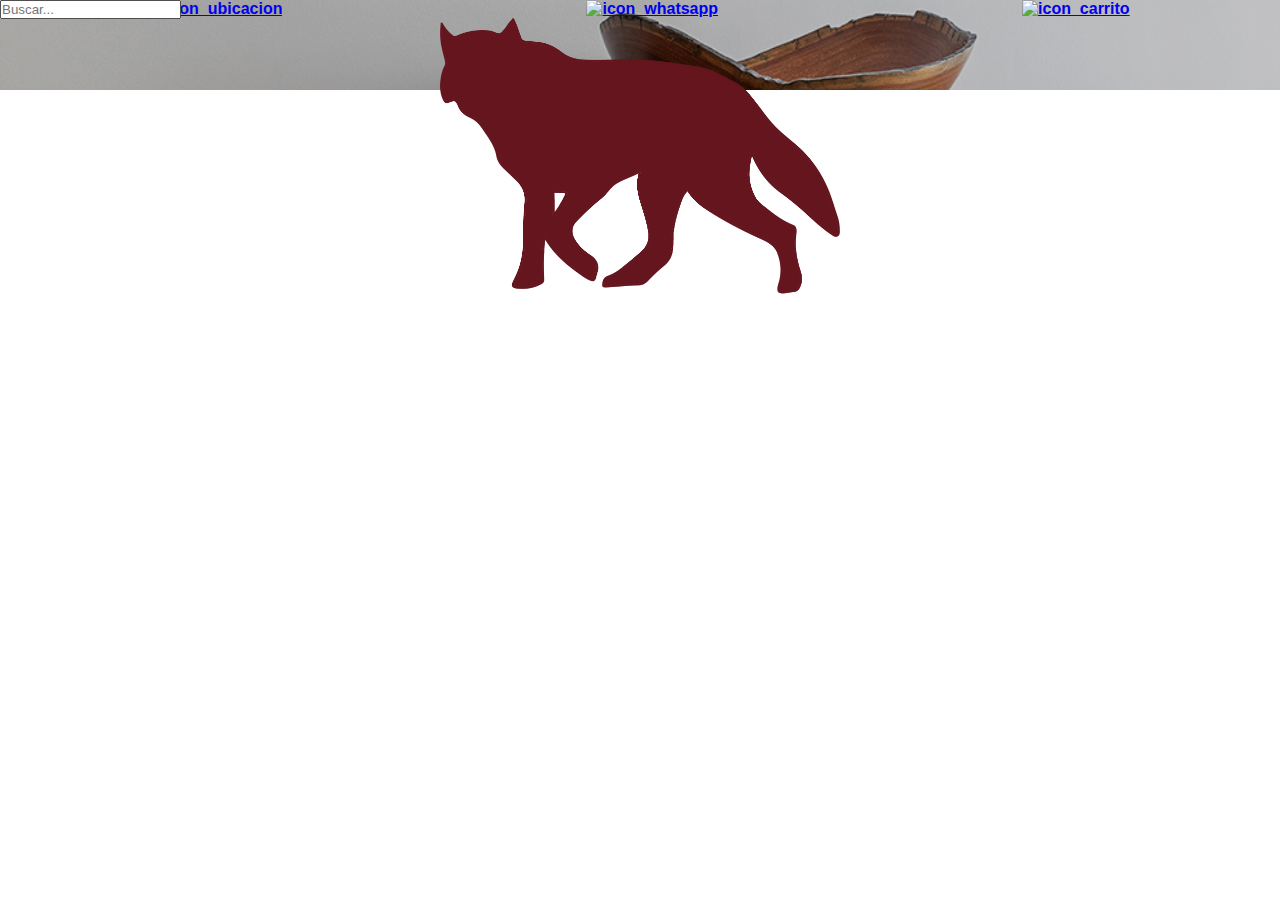
==== DIMA/index.html @ 6bb9def9 "volver a hacer todo" ====
<!DOCTYPE html>
<html lang="es">
<head>
    <meta charset="UTF-8">
    <meta http-equiv="X-UA-Compatible" content="IE=edge">
    <meta name="viewport" content="width=device-width, initial-scale=1.0">
    <link rel="shortcut_icon" href="./assets/images/favicon-32x32.png" type="image/x-icon">
    <link href="https://cdn.jsdelivr.net/npm/bootstrap@5.3.0-alpha1/dist/css/bootstrap.min.css" rel="stylesheet" integrity="sha384-GLhlTQ8iRABdZLl6O3oVMWSktQOp6b7In1Zl3/Jr59b6EGGoI1aFkw7cmDA6j6gD" crossorigin="anonymous">
    <link rel="stylesheet" href="./css/styles.css">
    <title> DIMA </title>
</head>
<body>
    <header class="container-fluid">

            <div class="row bg-secondary">
                <ul class=" col-12 ">
                    <li class=" d-flex justify-content-end "><a target="_blank" href="https://www.google.com.ar/maps"><img src="../assets/images/ubicacion_1.png" width="40" alt="icon_ubicacion"><a></li>
                    <li class=" d-flex justify-content-end "><a target="_blank" href="https://wa.me/543512399080"><img src="../assets/images/whatsapp_2.png" width="40" alt="icon_whatsapp"></a></li>
                    <li class=" d-flex justify-content-end"><a target="_blank" href="https://wa.me/543512399080"><img src="../assets/images/carrito.png" width="40" alt="icon_carrito"></a></li>
                </ul>
            </div>
        <form action="" method="post">
            <div class="movete_arriba">
                <label for="Renovate"></label>
                <input type="text" name="Renovate" id="Renovate" placeholder="Buscar...">
            </div>
        </form>


            <div class="logo_inicial">
                <img src="./assets/images/imagen_de_inicio.png" width="400" alt="Dima_logo">
            </div>

    </header>
    

    </footer>
    <script src="https://cdn.jsdelivr.net/npm/bootstrap@5.3.0-alpha1/dist/js/bootstrap.bundle.min.js" integrity="sha384-w76AqPfDkMBDXo30jS1Sgez6pr3x5MlQ1ZAGC+nuZB+EYdgRZgiwxhTBTkF7CXvN" crossorigin="anonymous"></script>
</body>
</html>
---- DIMA/css/styles.css ----
* {
    margin: 0;
    padding: 0;
    box-sizing: border-box;
}

body{
    height:100vh;
    
}

header {
background-image: url("../assets/images/opcion_1.png");
background-repeat: no-repeat;
background-size: cover; 
height: 10vh;
}

.logo_inicial {
    text-align: center;
}

.movete_arriba {
    text-align: top;
    position: absolute;
    position: fixed;
    top: 0px;
}

.iconos_top {
    text-align:right;
    background-color: rgb(51, 51, 51);
    position: sticky;
    top: 0px;
}

main{
    height:85vh;
    background-color: rgb(51, 51, 51);
}

footer {
    height:5vh;
}

nav ul {
    padding: 9px;
    text-align: center;
}

ul li {
    display:inline-block;
    font-weight: bold;
    font-family: 'Franklin Gothic Medium', 'Arial Narrow', Arial, sans-serif;
    margin-right: 150px;
    margin-left: 150px;
    }

nav ul li a {
    text-decoration: none;
    color: rgb(255, 255, 255);
    font-size:110%;
}

.carrusell {
    text-align: center;
    padding-top: 100px;
}
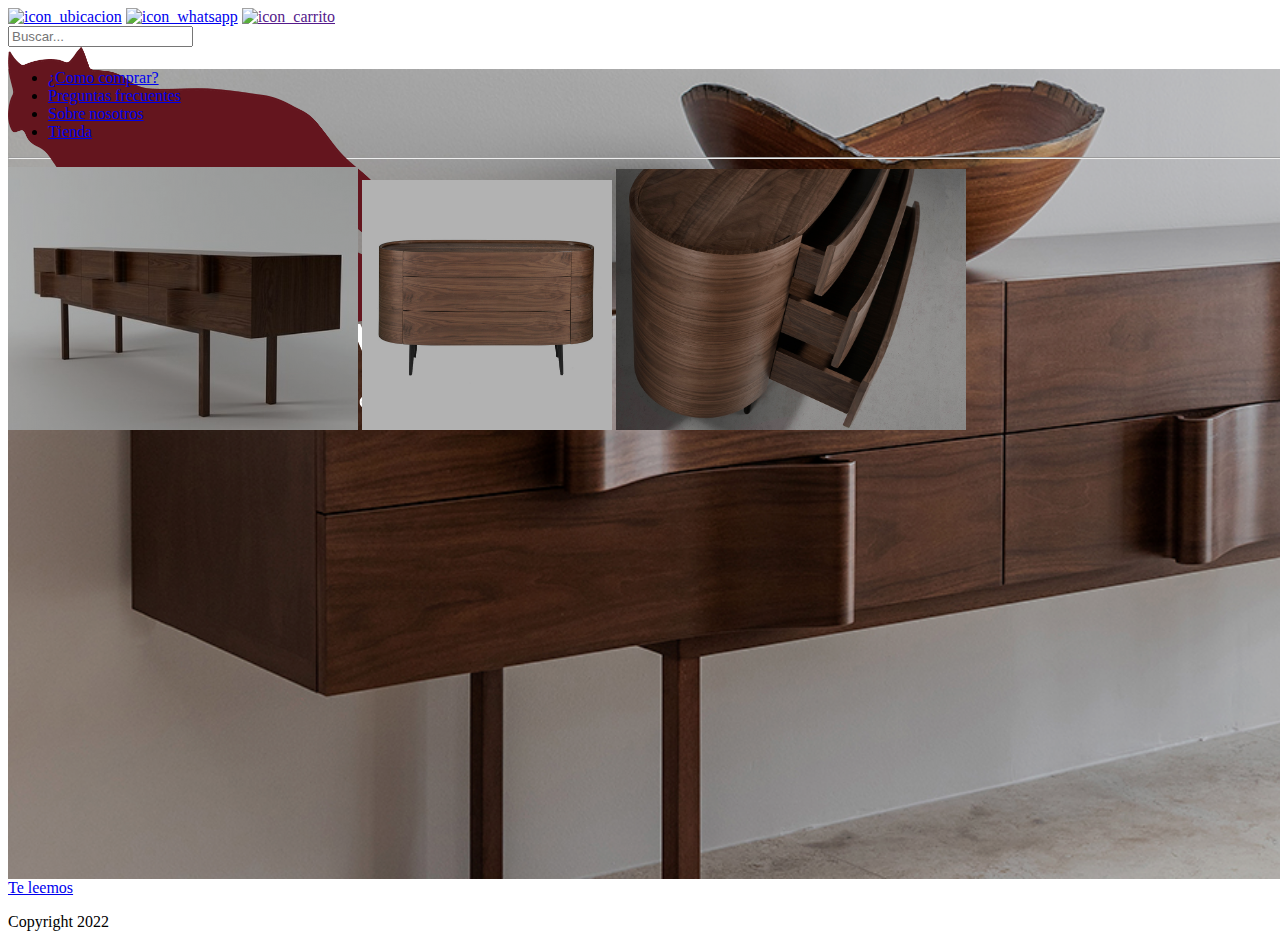
==== commit 803f1239: "cambios en flex a boost" ====
--- a/DIMA/index.html
+++ b/DIMA/index.html
@@ -10,22 +10,22 @@
     <title> DIMA </title>
 </head>
 <body>
-    <header class="container-fluid">
+    <header class="container-fluid bg-secondary">
 
-            <div class="row bg-secondary">
-                <ul class=" col-12 ">
-                    <li class=" d-flex justify-content-end "><a target="_blank" href="https://www.google.com.ar/maps"><img src="../assets/images/ubicacion_1.png" width="40" alt="icon_ubicacion"><a></li>
-                    <li class=" d-flex justify-content-end "><a target="_blank" href="https://wa.me/543512399080"><img src="../assets/images/whatsapp_2.png" width="40" alt="icon_whatsapp"></a></li>
-                    <li class=" d-flex justify-content-end"><a target="_blank" href="https://wa.me/543512399080"><img src="../assets/images/carrito.png" width="40" alt="icon_carrito"></a></li>
-                </ul>
-            </div>
-        <form action="" method="post">
+        
+        <div class=" d-flex justify-content-end align-items-end position-sticky p-2">
+            <a target="_blank" href="https://www.google.com.ar/maps"><img src="../assets/images/ubicacion_1.png" width="40" alt="icon_ubicacion"></a>
+            <a target="_blank" href="https://wa.me/543512399080"><img src="../assets/images/whatsapp_2.png" width="40" alt="icon_whatsapp"></a>
+            <a target="_blank" href=""><img src="../assets/images/carrito.png" width="40" alt="icon_carrito"></a>
+        </div>
+
+        
+        <form class=" d-flex" action="" method="post">
             <div class="movete_arriba">
                 <label for="Renovate"></label>
                 <input type="text" name="Renovate" id="Renovate" placeholder="Buscar...">
             </div>
         </form>
-
 
             <div class="logo_inicial">
                 <img src="./assets/images/imagen_de_inicio.png" width="400" alt="Dima_logo">
@@ -33,8 +33,30 @@
 
     </header>
     
+    <main>
+        <!-- LISTA NO ORDENADA -->
+        <nav>
+            <ul> 
+                <li><a class=" h6 " href="./pages/como_comprar.html">¿Como comprar?</a></li>
+                <li><a class=" h6 " href="./pages/preguntas_frecuentes.html">Preguntas frecuentes</a></li>
+                <li><a class=" h6 " href="./pages/sobre_nosotros.html">Sobre nosotros</a></li>
+                <li><a class=" h6 " href="./pages/tienda.html">Tienda</a></li>
+            </ul>
+        </nav>
+        <hr/>
 
+        <div class="carrusell" >
+            <img src="./assets/images/carr_1.png"  width="350" alt="imagen_mueble">
+            <img src="./assets/images/carr_2.png"  width="250" alt="imagen_mueble2">
+            <img src="./assets/images/carr_3.png"  width="350" alt="imagen_mueble3">
+        </div>
+
+    </main>
+
+    <footer>
+        <a href="mailto:tarnowskigerman@gmail.com">Te leemos</a>
+        <p>Copyright 2022</p>
     </footer>
     <script src="https://cdn.jsdelivr.net/npm/bootstrap@5.3.0-alpha1/dist/js/bootstrap.bundle.min.js" integrity="sha384-w76AqPfDkMBDXo30jS1Sgez6pr3x5MlQ1ZAGC+nuZB+EYdgRZgiwxhTBTkF7CXvN" crossorigin="anonymous"></script>
 </body>
-</html>
+</html>--- a/DIMA/css/styles.css
+++ b/DIMA/css/styles.css
@@ -1,71 +1,24 @@
-* {
-    margin: 0;
-    padding: 0;
-    box-sizing: border-box;
-}
 
 body{
     height:100vh;
-    
+    width: 100vw;
 }
 
-header {
-background-image: url("../assets/images/opcion_1.png");
-background-repeat: no-repeat;
-background-size: cover; 
-height: 10vh;
+header{
+    height: 5vh;
+    width: 100vw;
 }
 
-.logo_inicial {
-    text-align: center;
+main {
+    height: 90vh;
+    width: 100vw;
+    background-image: url(../assets/images/opcion_1.png);
+    background-repeat: no-repeat;
+    background-size: cover;
+    background-position-y: bottom;
 }
 
-.movete_arriba {
-    text-align: top;
-    position: absolute;
-    position: fixed;
-    top: 0px;
-}
-
-.iconos_top {
-    text-align:right;
-    background-color: rgb(51, 51, 51);
-    position: sticky;
-    top: 0px;
-}
-
-main{
-    height:85vh;
-    background-color: rgb(51, 51, 51);
-}
-
-footer {
-    height:5vh;
-}
-
-nav ul {
-    padding: 9px;
-    text-align: center;
-}
-
-ul li {
-    display:inline-block;
-    font-weight: bold;
-    font-family: 'Franklin Gothic Medium', 'Arial Narrow', Arial, sans-serif;
-    margin-right: 150px;
-    margin-left: 150px;
-    }
-
-nav ul li a {
-    text-decoration: none;
-    color: rgb(255, 255, 255);
-    font-size:110%;
-}
-
-.carrusell {
-    text-align: center;
-    padding-top: 100px;
-}
-
-
-
+footer { 
+    height: 5vh;
+    width: 100vw;
+}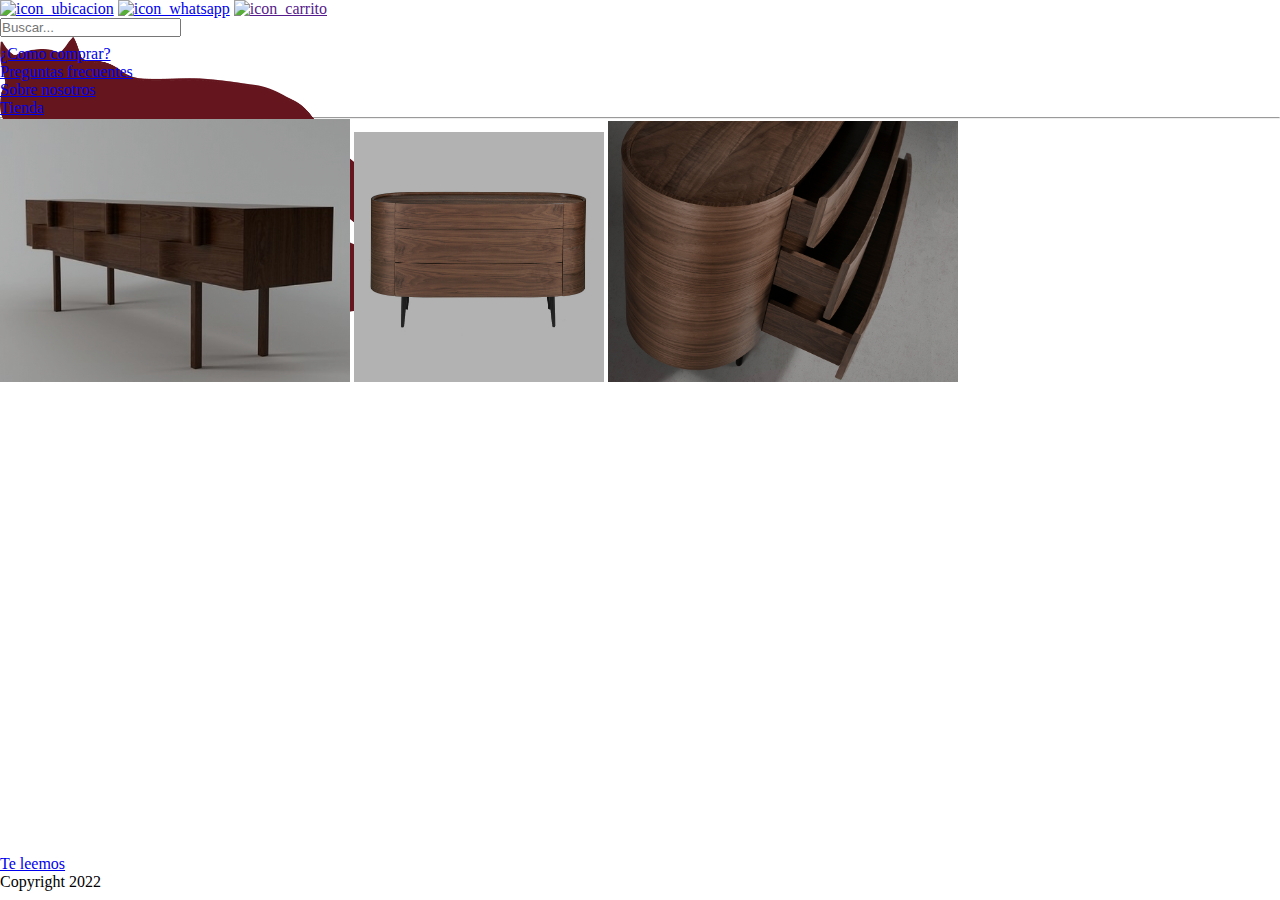
==== commit e4ca58ed: "modificando el background de main" ====
--- a/DIMA/index.html
+++ b/DIMA/index.html
@@ -20,22 +20,23 @@
         </div>
 
         
-        <form class=" d-flex" action="" method="post">
-            <div class="movete_arriba">
+        <form class="d-flex position-absolute top-0" action="" method="post">
                 <label for="Renovate"></label>
                 <input type="text" name="Renovate" id="Renovate" placeholder="Buscar...">
-            </div>
         </form>
 
-            <div class="logo_inicial">
+            <div class=" d-flex justify-content-center align-content-center">
                 <img src="./assets/images/imagen_de_inicio.png" width="400" alt="Dima_logo">
             </div>
 
     </header>
     
     <main>
+        <div class="fondo-de-inicio" style="background-image: url ('./assets/images/opcion_1.png');"></div>
+
         <!-- LISTA NO ORDENADA -->
-        <nav>
+
+        <nav class=" d-flex justify-content-center align-items-center">
             <ul> 
                 <li><a class=" h6 " href="./pages/como_comprar.html">¿Como comprar?</a></li>
                 <li><a class=" h6 " href="./pages/preguntas_frecuentes.html">Preguntas frecuentes</a></li>
--- a/DIMA/css/styles.css
+++ b/DIMA/css/styles.css
@@ -1,3 +1,7 @@
+* {
+    margin: 0;
+    padding: 0;
+}
 
 body{
     height:100vh;
@@ -12,13 +16,14 @@
 main {
     height: 90vh;
     width: 100vw;
-    background-image: url(../assets/images/opcion_1.png);
-    background-repeat: no-repeat;
-    background-size: cover;
-    background-position-y: bottom;
 }
 
 footer { 
     height: 5vh;
     width: 100vw;
-}+}
+
+.logo_inicial {
+    text-align: center;
+}
+
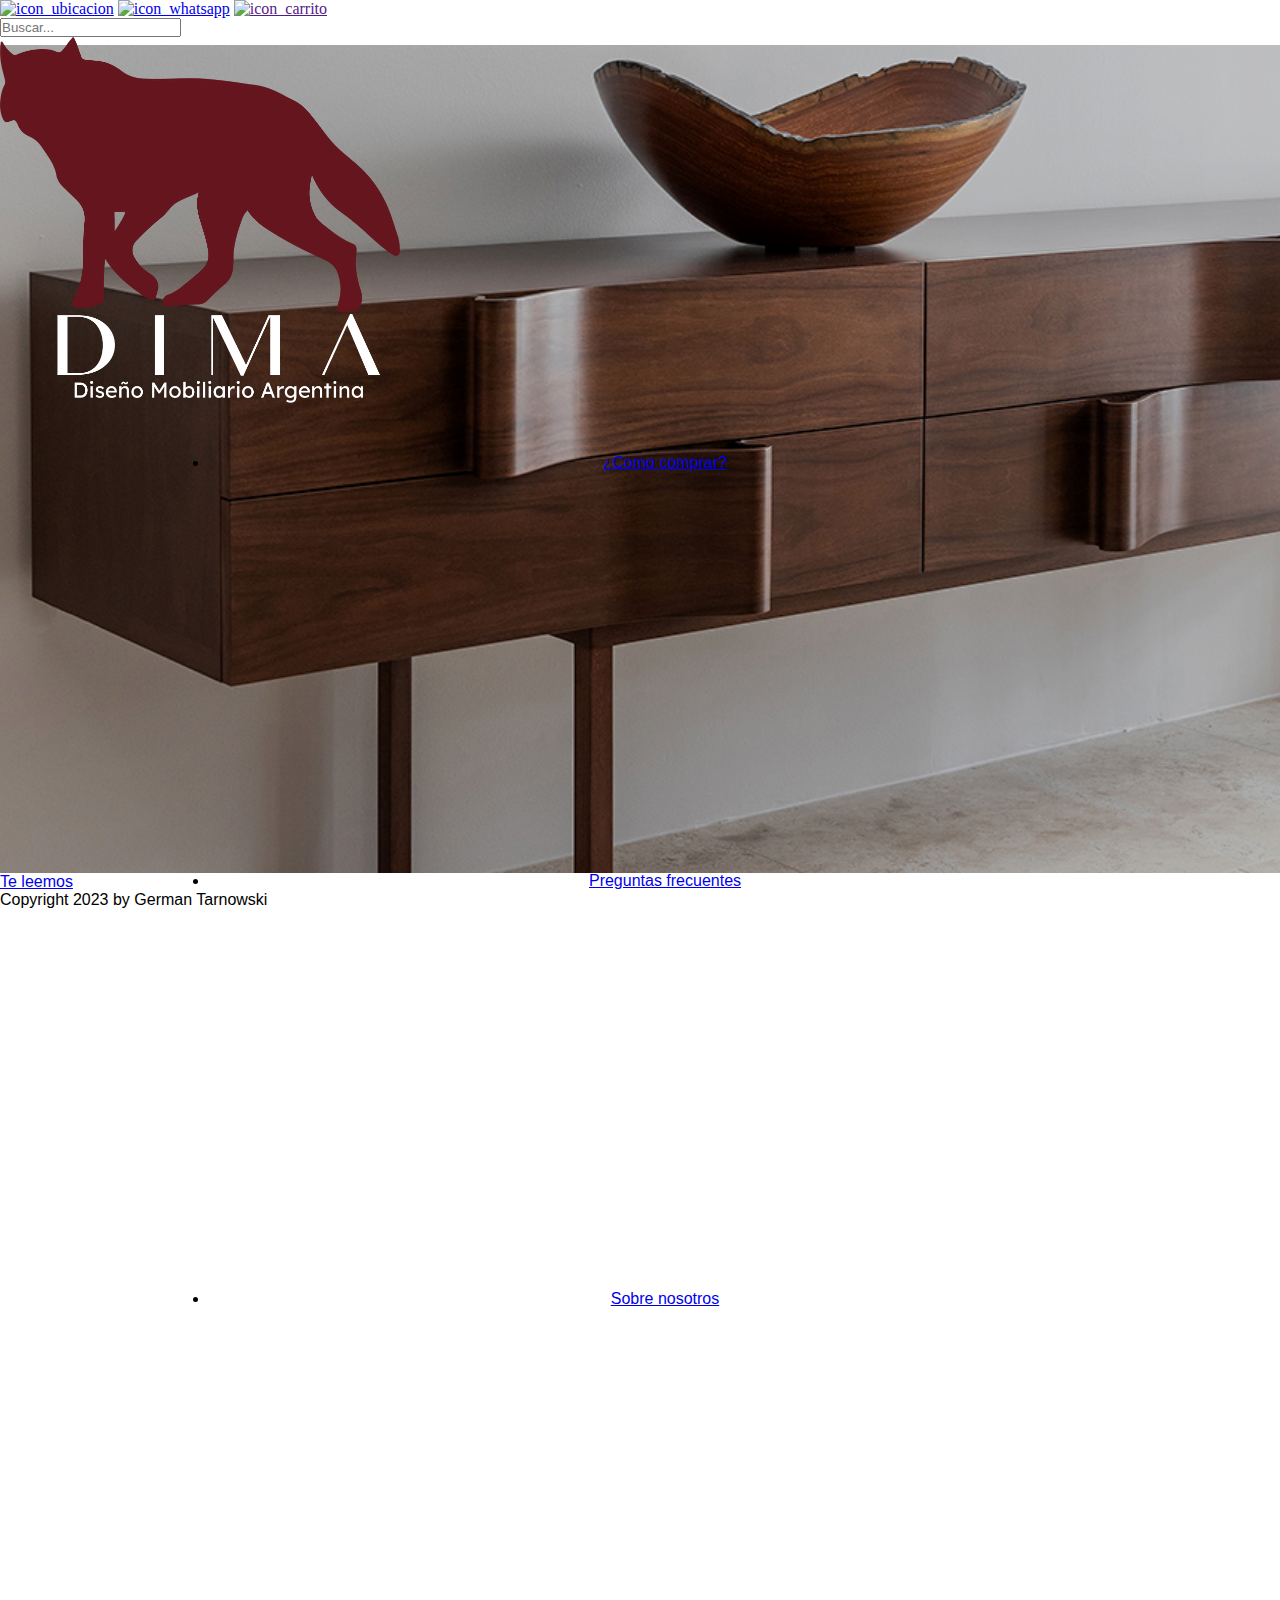
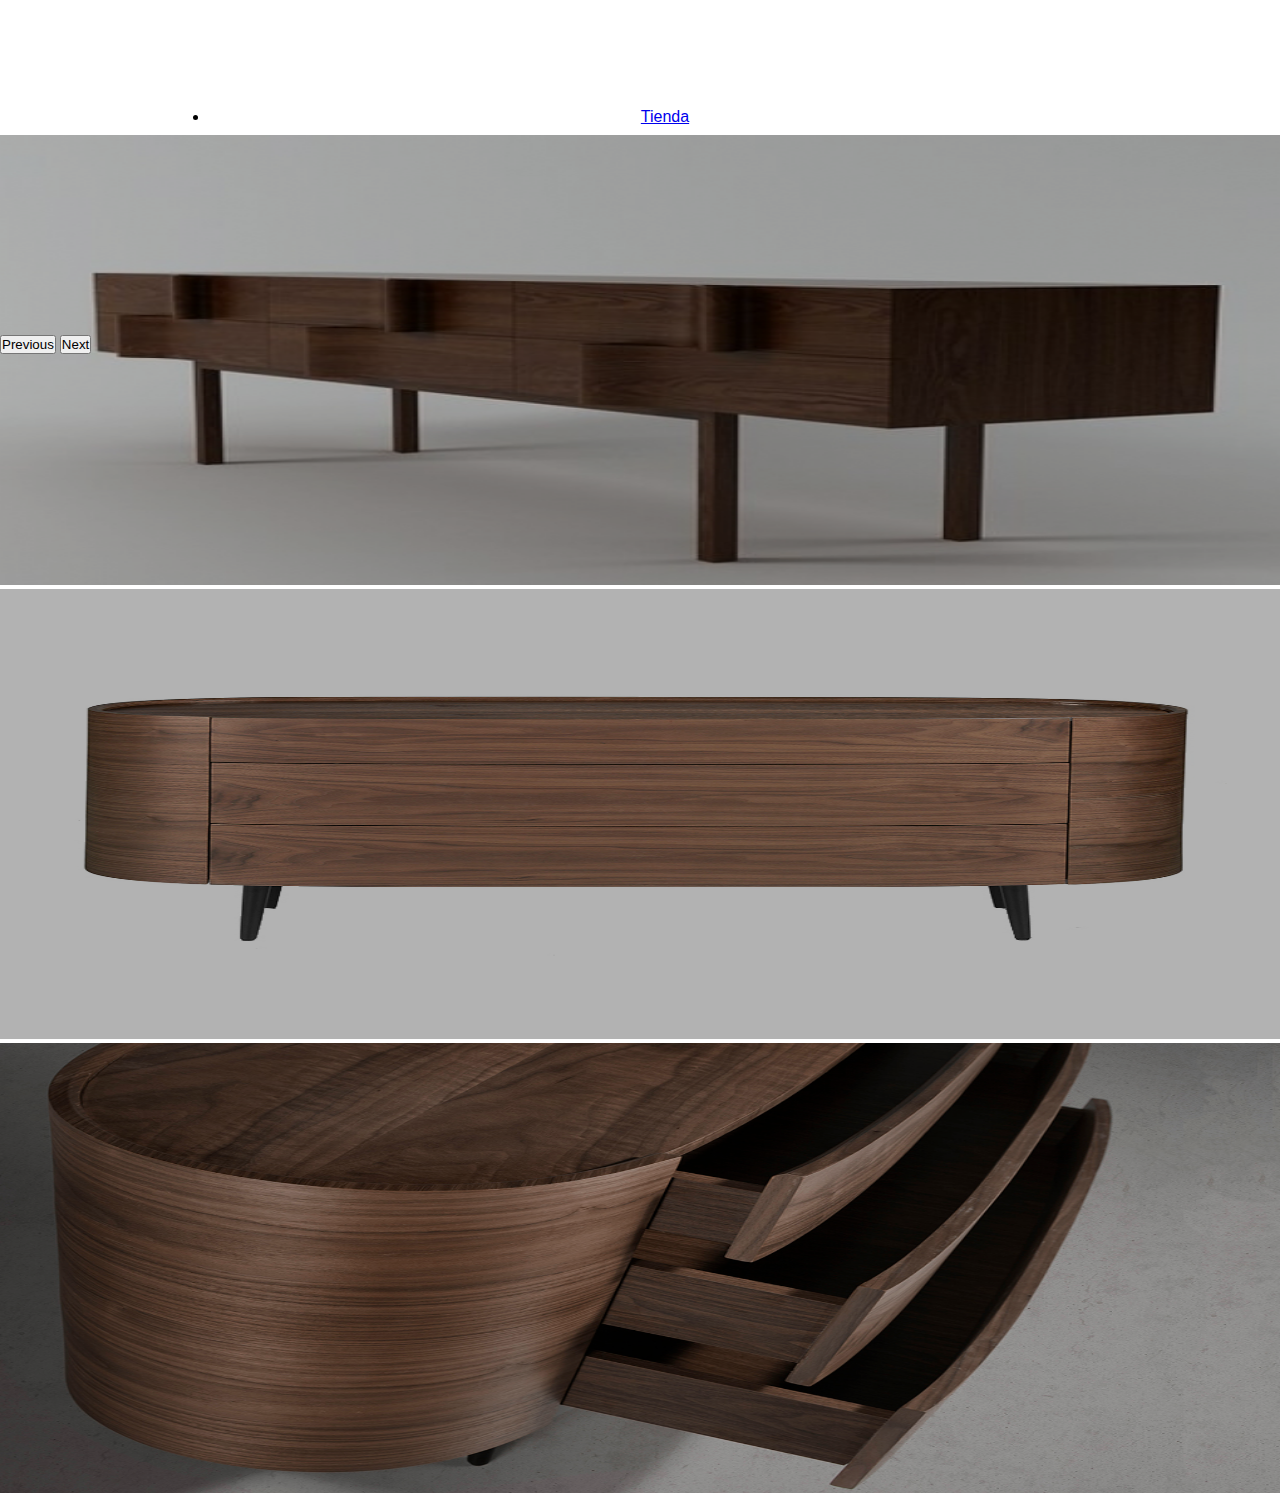
==== commit b09c38d9: "agrego carrusell" ====
--- a/DIMA/index.html
+++ b/DIMA/index.html
@@ -10,10 +10,10 @@
     <title> DIMA </title>
 </head>
 <body>
-    <header class="container-fluid bg-secondary">
+    <header class="container-fluid bg-secondary row">
 
         
-        <div class=" d-flex justify-content-end align-items-end position-sticky p-2">
+        <div id=" header " class=" d-flex justify-content-end align-items-end position-sticky col-sm-12 col-md-12 col-lg-12 col-xl-12 col-xxl-12 h-auto p-2">
             <a target="_blank" href="https://www.google.com.ar/maps"><img src="../assets/images/ubicacion_1.png" width="40" alt="icon_ubicacion"></a>
             <a target="_blank" href="https://wa.me/543512399080"><img src="../assets/images/whatsapp_2.png" width="40" alt="icon_whatsapp"></a>
             <a target="_blank" href=""><img src="../assets/images/carrito.png" width="40" alt="icon_carrito"></a>
@@ -22,8 +22,9 @@
         
         <form class="d-flex position-absolute top-0" action="" method="post">
                 <label for="Renovate"></label>
-                <input type="text" name="Renovate" id="Renovate" placeholder="Buscar...">
+                <input type="text" name="Renovate" id="Renovate" placeholder="Buscar..." >
         </form>
+
 
             <div class=" d-flex justify-content-center align-content-center">
                 <img src="./assets/images/imagen_de_inicio.png" width="400" alt="Dima_logo">
@@ -31,32 +32,47 @@
 
     </header>
     
-    <main>
-        <div class="fondo-de-inicio" style="background-image: url ('./assets/images/opcion_1.png');"></div>
-
+    <main class="container-fluid row">
         <!-- LISTA NO ORDENADA -->
 
-        <nav class=" d-flex justify-content-center align-items-center">
-            <ul> 
-                <li><a class=" h6 " href="./pages/como_comprar.html">¿Como comprar?</a></li>
-                <li><a class=" h6 " href="./pages/preguntas_frecuentes.html">Preguntas frecuentes</a></li>
-                <li><a class=" h6 " href="./pages/sobre_nosotros.html">Sobre nosotros</a></li>
-                <li><a class=" h6 " href="./pages/tienda.html">Tienda</a></li>
+        <nav id="main" class="d-flex">
+            <ul class=" d-flex text-white list-unstyled col-md-6 col-lg-12"> 
+                <li><a class=" h6 text-decoration-none " href="./pages/como_comprar.html">¿Como comprar?</a></li>
+                <li><a class=" h6 text-decoration-none " href="./pages/preguntas_frecuentes.html">Preguntas frecuentes</a></li>
+                <li><a class=" h6 text-decoration-none " href="./pages/sobre_nosotros.html">Sobre nosotros</a></li>
+                <li><a class=" h6 text-decoration-none " href="./pages/tienda.html">Tienda</a></li>
             </ul>
         </nav>
-        <hr/>
 
-        <div class="carrusell" >
-            <img src="./assets/images/carr_1.png"  width="350" alt="imagen_mueble">
-            <img src="./assets/images/carr_2.png"  width="250" alt="imagen_mueble2">
-            <img src="./assets/images/carr_3.png"  width="350" alt="imagen_mueble3">
+        <div id="carouselExample" class="carousel d-flex ">
+            <div class="carousel-inner">
+            <div class="carousel-item active">
+                <img src="./assets/images/carr_1.png" class="d-block w-50" height="450px" width="220px" alt="...">
+            </div>
+            <div class="carousel-item">
+                <img src="./assets/images/carr_2.png" class="d-block w-50" height="450px" width="220px" alt="...">
+            </div>
+            <div class="carousel-item">
+                <img src="./assets/images/carr_3.png" class="d-block w-50" height="450px" width="220px" alt="...">
+            </div>
+            </div>
+            <button class="carousel-control-prev" type="button" data-bs-target="#carouselExample" data-bs-slide="prev">
+            <span class="carousel-control-prev-icon" aria-hidden="true"></span>
+            <span class="visually-hidden">Previous</span>
+            </button>
+            <button class="carousel-control-next" type="button" data-bs-target="#carouselExample" data-bs-slide="next">
+            <span class="carousel-control-next-icon" aria-hidden="true"></span>
+            <span class="visually-hidden">Next</span>
+            </button>
         </div>
 
     </main>
 
-    <footer>
-        <a href="mailto:tarnowskigerman@gmail.com">Te leemos</a>
-        <p>Copyright 2022</p>
+    <footer id="footer" class="container-fluid row pt-4">
+        <div class=" col-md-12 col-lg-12 d-flex justify-content-center ">
+            <a class="text-decoration-none" href="mailto:tarnowskigerman@gmail.com">Te leemos</a>
+            <p>Copyright 2023 by German Tarnowski</p>
+        </div>
     </footer>
     <script src="https://cdn.jsdelivr.net/npm/bootstrap@5.3.0-alpha1/dist/js/bootstrap.bundle.min.js" integrity="sha384-w76AqPfDkMBDXo30jS1Sgez6pr3x5MlQ1ZAGC+nuZB+EYdgRZgiwxhTBTkF7CXvN" crossorigin="anonymous"></script>
 </body>
--- a/DIMA/css/styles.css
+++ b/DIMA/css/styles.css
@@ -5,7 +5,8 @@
 
 body{
     height:100vh;
-    width: 100vw;
+    width: 100.1vw;
+    overflow-x: hidden;
 }
 
 header{
@@ -14,16 +15,47 @@
 }
 
 main {
-    height: 90vh;
+    height: 92vh;
+    width: 100vw;
+    background-image: url(../assets/images/opcion_1.png);
+    background-position: bottom;
+    background-repeat: no-repeat;
+    background-size: cover;
+}
+
+footer { 
+    height: 3vh;
     width: 100vw;
 }
 
-footer { 
-    height: 5vh;
-    width: 100vw;
-}
-
-.logo_inicial {
+nav ul {
+    padding: 9px;
     text-align: center;
 }
 
+ul li {
+    font-family: 'Franklin Gothic Medium', 'Arial Narrow', Arial, sans-serif;
+    margin-right: 150px;
+    margin-left: 200px;
+    margin-top: 400px;
+    }
+
+footer div {
+    font-weight: lighter;
+    font-family: 'Franklin Gothic Medium', 'Arial Narrow', Arial, sans-serif;
+}
+
+footer div a {
+    margin-right: 30px;
+}
+
+.carousel-inner img {
+    width: 100%;
+    max-height: 460px;
+}
+
+.carousel-inner{
+    height: 200px;
+}
+
+
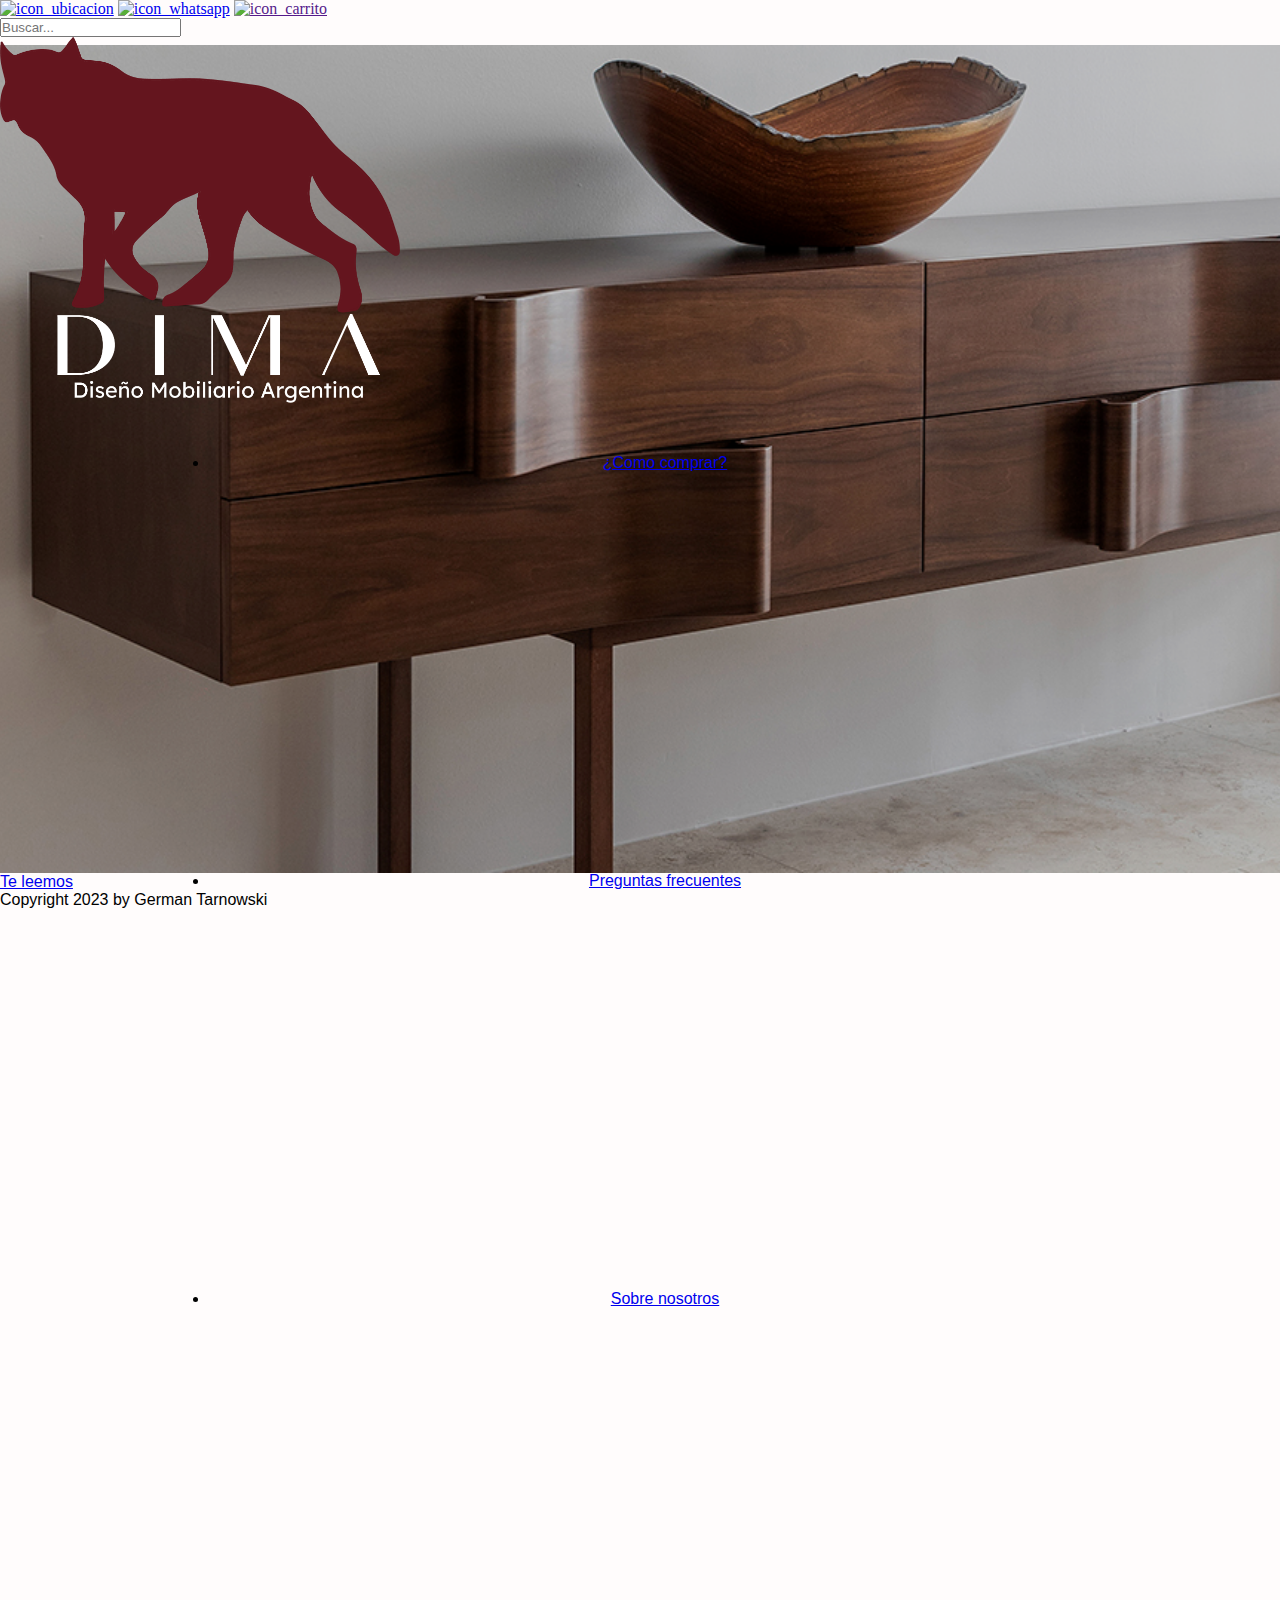
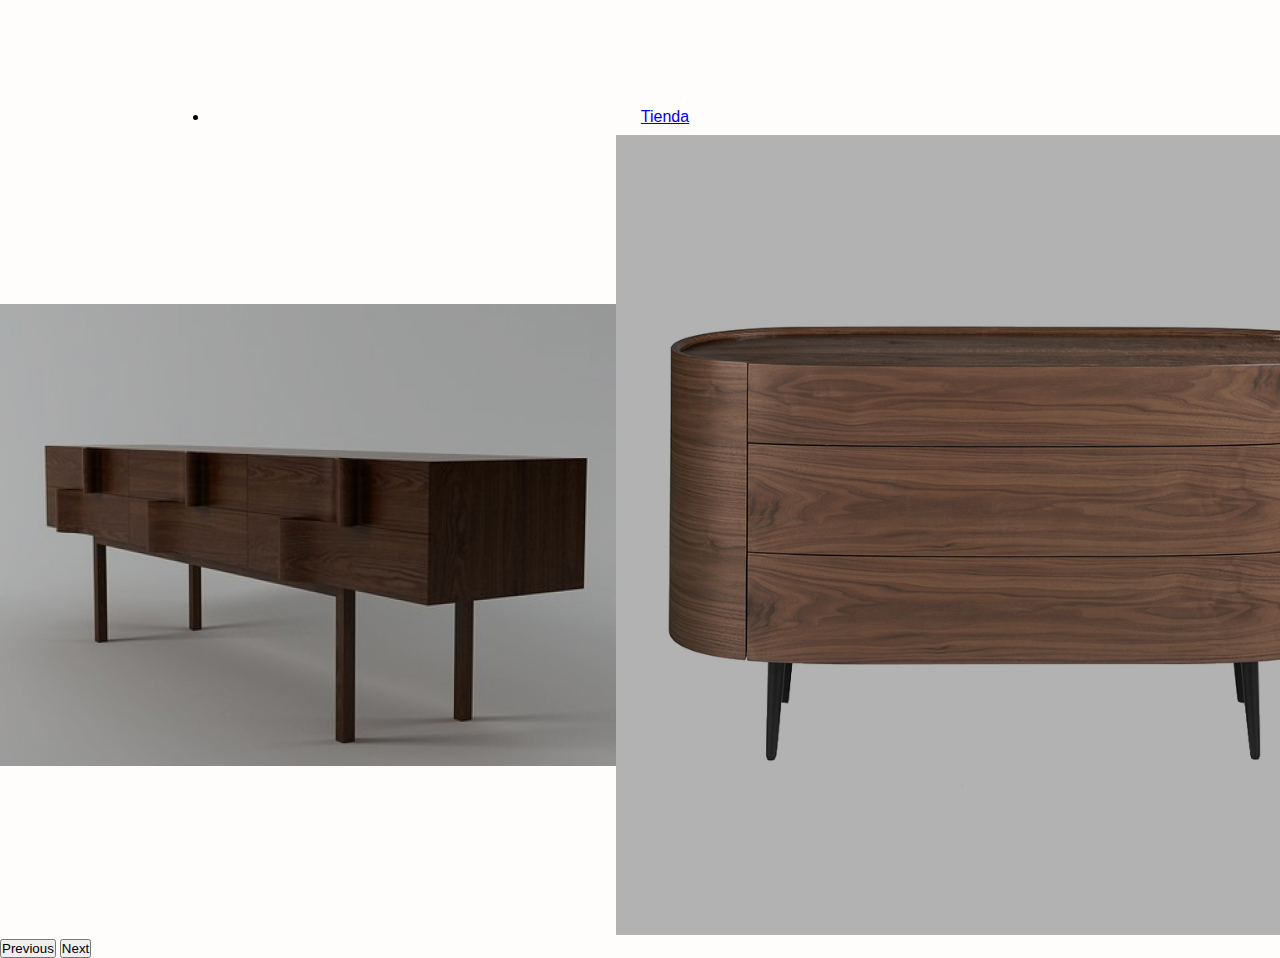
==== commit abf3032d: "error con los media, no puedo aplicarlo" ====
--- a/DIMA/index.html
+++ b/DIMA/index.html
@@ -13,14 +13,14 @@
     <header class="container-fluid bg-secondary row">
 
         
-        <div id=" header " class=" d-flex justify-content-end align-items-end position-sticky col-sm-12 col-md-12 col-lg-12 col-xl-12 col-xxl-12 h-auto p-2">
+        <div id=" header " class=" d-flex justify-content-end align-items-end  col-sm-12 col-md-12 col-lg-12 col-xl-12 col-xxl-12 h-auto p-2">
             <a target="_blank" href="https://www.google.com.ar/maps"><img src="../assets/images/ubicacion_1.png" width="40" alt="icon_ubicacion"></a>
             <a target="_blank" href="https://wa.me/543512399080"><img src="../assets/images/whatsapp_2.png" width="40" alt="icon_whatsapp"></a>
             <a target="_blank" href=""><img src="../assets/images/carrito.png" width="40" alt="icon_carrito"></a>
         </div>
 
         
-        <form class="d-flex position-absolute top-0" action="" method="post">
+        <form class="d-flex position-absolute top-0" action="" method="post" class="desaparece">
                 <label for="Renovate"></label>
                 <input type="text" name="Renovate" id="Renovate" placeholder="Buscar..." >
         </form>
@@ -32,28 +32,28 @@
 
     </header>
     
-    <main class="container-fluid row">
+    <main class="container-fluid row ">
         <!-- LISTA NO ORDENADA -->
 
-        <nav id="main" class="d-flex">
+        <nav class="d-flex">
             <ul class=" d-flex text-white list-unstyled col-md-6 col-lg-12"> 
-                <li><a class=" h6 text-decoration-none " href="./pages/como_comprar.html">¿Como comprar?</a></li>
+                <li><a class=" h6 text-decoration-none  " href="./pages/como_comprar.html">¿Como comprar?</a></li>
                 <li><a class=" h6 text-decoration-none " href="./pages/preguntas_frecuentes.html">Preguntas frecuentes</a></li>
                 <li><a class=" h6 text-decoration-none " href="./pages/sobre_nosotros.html">Sobre nosotros</a></li>
                 <li><a class=" h6 text-decoration-none " href="./pages/tienda.html">Tienda</a></li>
             </ul>
         </nav>
 
-        <div id="carouselExample" class="carousel d-flex ">
+        <div id="carouselExample" class="carousel d-flex justify-content-center align-items-center h-50 w-100 bg-secondary ">
             <div class="carousel-inner">
             <div class="carousel-item active">
-                <img src="./assets/images/carr_1.png" class="d-block w-50" height="450px" width="220px" alt="...">
+                <img src="./assets/images/carr_1.png" class="d-block w-100"  alt="...">
             </div>
             <div class="carousel-item">
-                <img src="./assets/images/carr_2.png" class="d-block w-50" height="450px" width="220px" alt="...">
+                <img src="./assets/images/carr_2.png" class="d-block w-100"  alt="...">
             </div>
             <div class="carousel-item">
-                <img src="./assets/images/carr_3.png" class="d-block w-50" height="450px" width="220px" alt="...">
+                <img src="./assets/images/carr_3.png" class="d-block w-100"  alt="...">
             </div>
             </div>
             <button class="carousel-control-prev" type="button" data-bs-target="#carouselExample" data-bs-slide="prev">
@@ -68,12 +68,12 @@
 
     </main>
 
-    <footer id="footer" class="container-fluid row pt-4">
-        <div class=" col-md-12 col-lg-12 d-flex justify-content-center ">
+    <footer id="footer" class="container-fluid row pt-4 ">
+        <div class=" col-sm-12 col-md-12 col-lg-12 d-flex justify-content-center ">
             <a class="text-decoration-none" href="mailto:tarnowskigerman@gmail.com">Te leemos</a>
             <p>Copyright 2023 by German Tarnowski</p>
         </div>
     </footer>
     <script src="https://cdn.jsdelivr.net/npm/bootstrap@5.3.0-alpha1/dist/js/bootstrap.bundle.min.js" integrity="sha384-w76AqPfDkMBDXo30jS1Sgez6pr3x5MlQ1ZAGC+nuZB+EYdgRZgiwxhTBTkF7CXvN" crossorigin="anonymous"></script>
 </body>
-</html>+</html>
--- a/DIMA/css/styles.css
+++ b/DIMA/css/styles.css
@@ -50,12 +50,33 @@
 }
 
 .carousel-inner img {
-    width: 100%;
-    max-height: 460px;
+    max-height: 800px;
+
 }
 
 .carousel-inner{
-    height: 200px;
+    height: 70%;
+    width: 80%;
+    display: flex;
+    align-items: center;
+    text-align: center;
 }
 
+@media screen and (min-width: 320px) {
+    body {
+    background-color: #000000;
+    }
+}
 
+@media screen and (min-width: 768px) {
+    body {
+    background-color: #9e9e9e;
+    }
+}
+
+@media screen and (min-width: 1200px) {
+    body {
+    background-color: #fffcfc;
+    }
+}
+
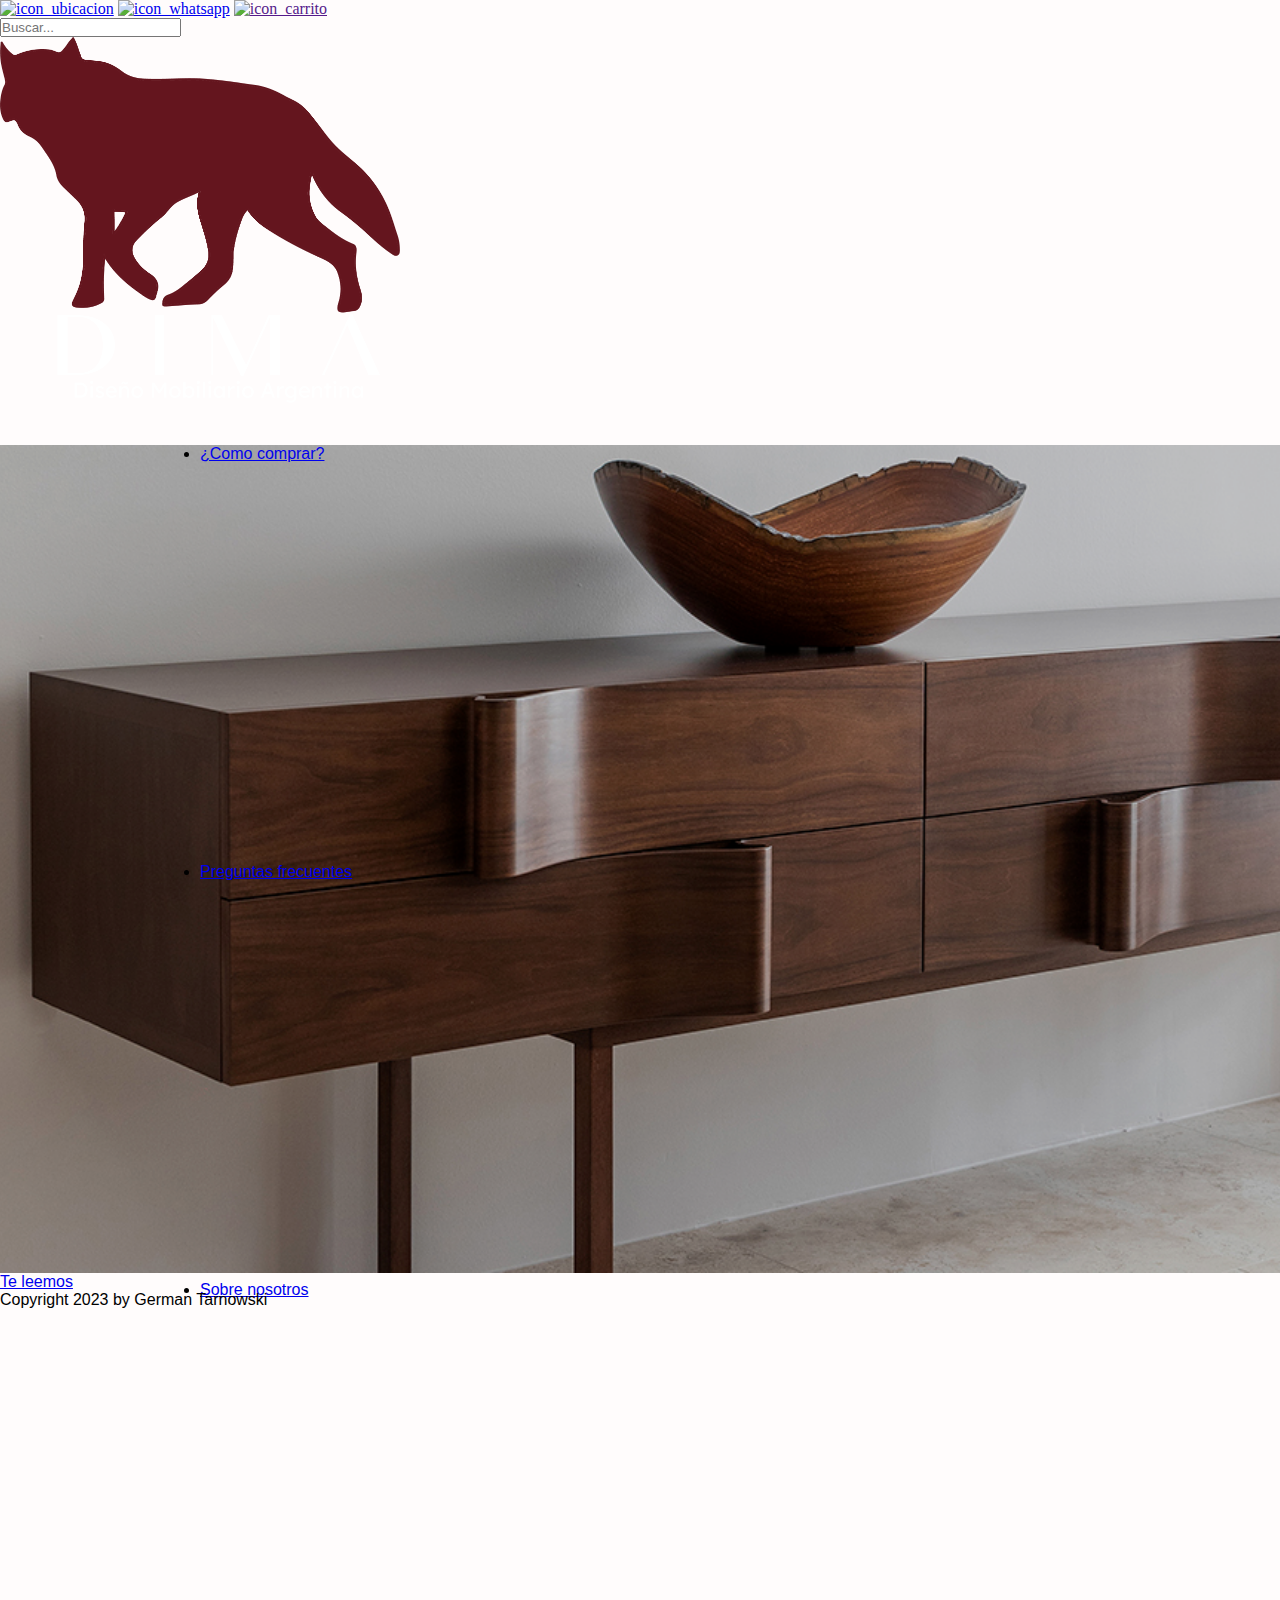
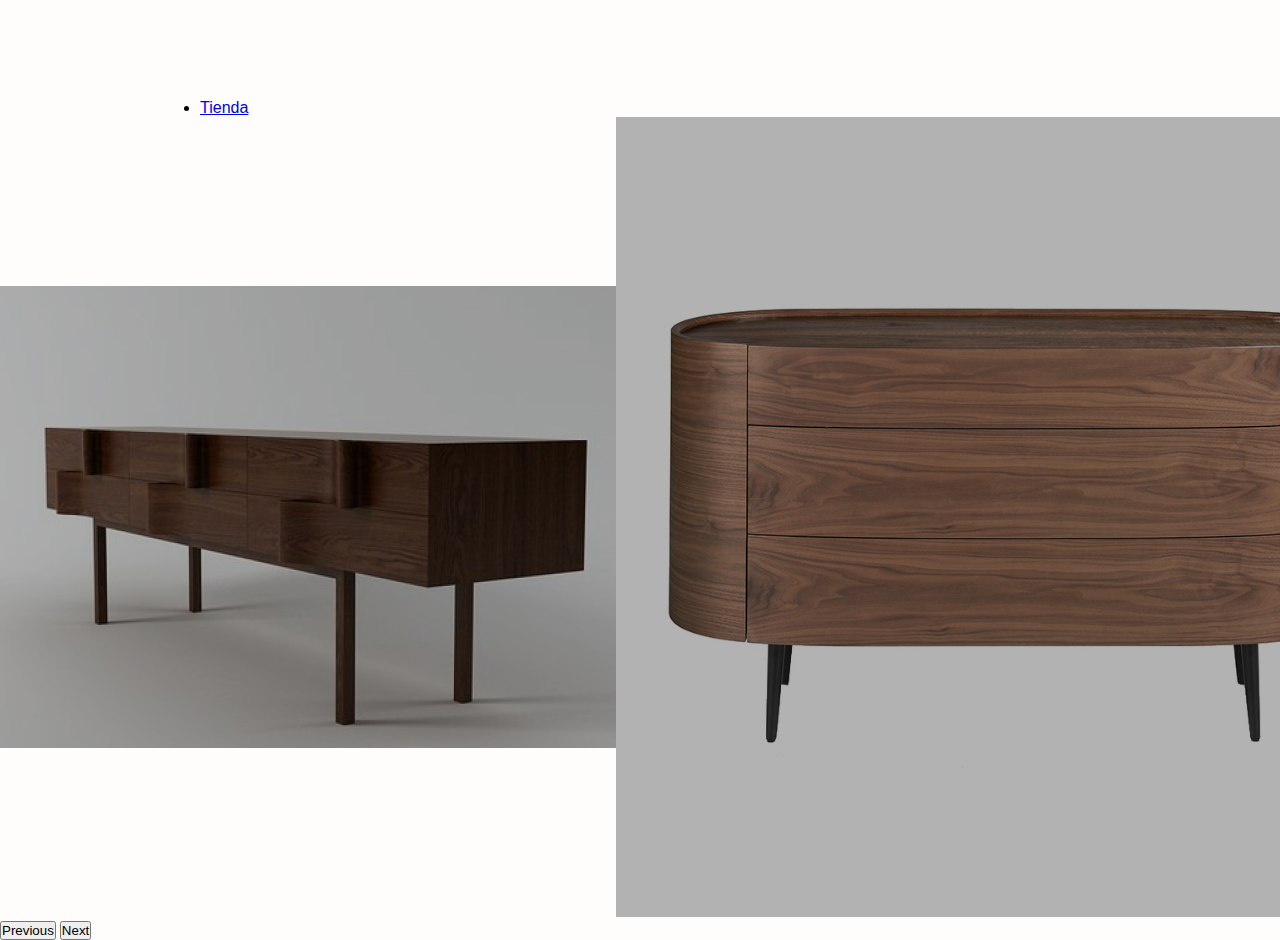
==== commit 717d1982: "no puedo acomodar las cosas" ====
--- a/DIMA/index.html
+++ b/DIMA/index.html
@@ -13,14 +13,14 @@
     <header class="container-fluid bg-secondary row">
 
         
-        <div id=" header " class=" d-flex justify-content-end align-items-end  col-sm-12 col-md-12 col-lg-12 col-xl-12 col-xxl-12 h-auto p-2">
+        <div id=" header " class=" d-flex justify-content-end align-items-end col-sm-12 col-md-12 col-lg-12 col-xl-12 col-xxl-12 h-auto p-2">
             <a target="_blank" href="https://www.google.com.ar/maps"><img src="../assets/images/ubicacion_1.png" width="40" alt="icon_ubicacion"></a>
             <a target="_blank" href="https://wa.me/543512399080"><img src="../assets/images/whatsapp_2.png" width="40" alt="icon_whatsapp"></a>
             <a target="_blank" href=""><img src="../assets/images/carrito.png" width="40" alt="icon_carrito"></a>
         </div>
 
         
-        <form class="d-flex position-absolute top-0" action="" method="post" class="desaparece">
+        <form class="d-flex position-absolute top-0" action="" method="post">
                 <label for="Renovate"></label>
                 <input type="text" name="Renovate" id="Renovate" placeholder="Buscar..." >
         </form>
@@ -32,11 +32,14 @@
 
     </header>
     
-    <main class="container-fluid row ">
+    <main class="container-fluid">
         <!-- LISTA NO ORDENADA -->
 
-        <nav class="d-flex">
-            <ul class=" d-flex text-white list-unstyled col-md-6 col-lg-12"> 
+    
+    <div class=" row ">
+
+        <nav class="col-md-6 col-lg-12">
+            <ul class=" text-white list-unstyled d-flex"> 
                 <li><a class=" h6 text-decoration-none  " href="./pages/como_comprar.html">¿Como comprar?</a></li>
                 <li><a class=" h6 text-decoration-none " href="./pages/preguntas_frecuentes.html">Preguntas frecuentes</a></li>
                 <li><a class=" h6 text-decoration-none " href="./pages/sobre_nosotros.html">Sobre nosotros</a></li>
@@ -44,7 +47,11 @@
             </ul>
         </nav>
 
-        <div id="carouselExample" class="carousel d-flex justify-content-center align-items-center h-50 w-100 bg-secondary ">
+    </div>    
+
+
+
+        <div id="carouselExample" class="carousel d-flex justify-content-center align-items-center h-50 w-100 bg-secondary  ">
             <div class="carousel-inner">
             <div class="carousel-item active">
                 <img src="./assets/images/carr_1.png" class="d-block w-100"  alt="...">
--- a/DIMA/css/styles.css
+++ b/DIMA/css/styles.css
@@ -28,12 +28,12 @@
     width: 100vw;
 }
 
-nav ul {
+nav div {
     padding: 9px;
     text-align: center;
 }
 
-ul li {
+div li {
     font-family: 'Franklin Gothic Medium', 'Arial Narrow', Arial, sans-serif;
     margin-right: 150px;
     margin-left: 200px;
@@ -62,6 +62,7 @@
     text-align: center;
 }
 
+
 @media screen and (min-width: 320px) {
     body {
     background-color: #000000;
